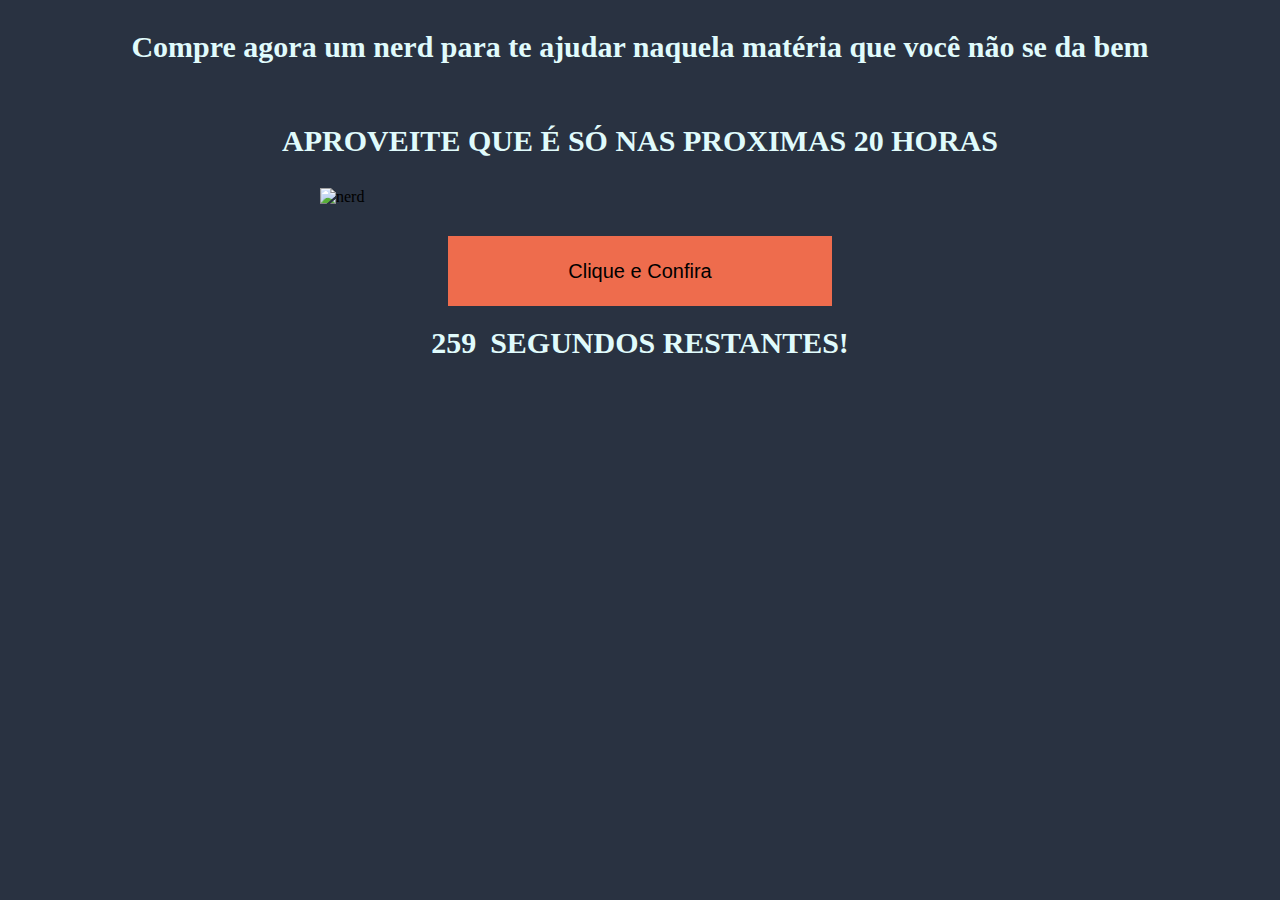
==== aula04-06/Nota/index.html @ 8763da4d "page nota e bicicleta finish" ====
<!DOCTYPE html>
<html lang="pt-br">
<head>
  <meta charset="UTF-8">
  <meta name="viewport" content="width=device-width, initial-scale=1.0">
  <link rel="stylesheet" href="style.css">
  <title>Compre agora uma nota</title>
  
</head>
<body>
    <span>Compre agora um nerd para te ajudar naquela matéria que você não se da bem</span>
    <span class="aproveite">aproveite que é só nas proximas 20 horas</span>
    <img src="https://portal6.com.br/wp-content/uploads/2017/07/IMG_1067.jpg" alt="nerd">
    <button>Clique e Confira</button>
    <div class="containertempo">
      <span id="tempo"></span>
      <span class="aproveite">Segundos restantes!</span>
    </div>
</body>
<script type="text/javascript">
  var count = 260;
  var tempo = document.getElementById("tempo"); 
  
  function start() {
       if (count > 0){
          count -= 1;
          if (count == 0) {
              count = "Finalizado";
              tempo.classList.add("actualizado"); 
          }else if(count < 10){
              count = "0" + count;
          }
          tempo.innerText = count;
          setTimeout(start, 1000); 
      }
  }
  
  
  start();
      </script>
</html>
---- aula04-06/Nota/style.css ----
* {
  margin: 0;
  padding: 0;
  outline: 0;
  box-sizing: border-box;
  background: #293241;
  }
  
  body {
    display: flex;
    flex-direction: column;
    justify-content: center;
    align-items: center;
  }
  
  span {
    font-weight: 700;
    font-size: 30px;
    margin: 30px 0;
    color: #E0FBFC;
  }
  
  button {
    width: 30%;
    height: 70px;
    margin-top: 30px;
    background: #EE6C4D;
    border: 0;
    cursor: pointer;
    transition: all 0.2s;
    font-size: 20px;
  }
  
  button:hover {
    transform: scale(1.1);
    color: #E0FBFC;
  }
  
  img {
    clear: both;
    width: 50%;
    height: 50%;
  }

  .aproveite {
    text-transform: uppercase;
  }

  .containertempo {
    margin: 20px 0;
  }
  
  #tempo {
    margin-right: 10px;
  }
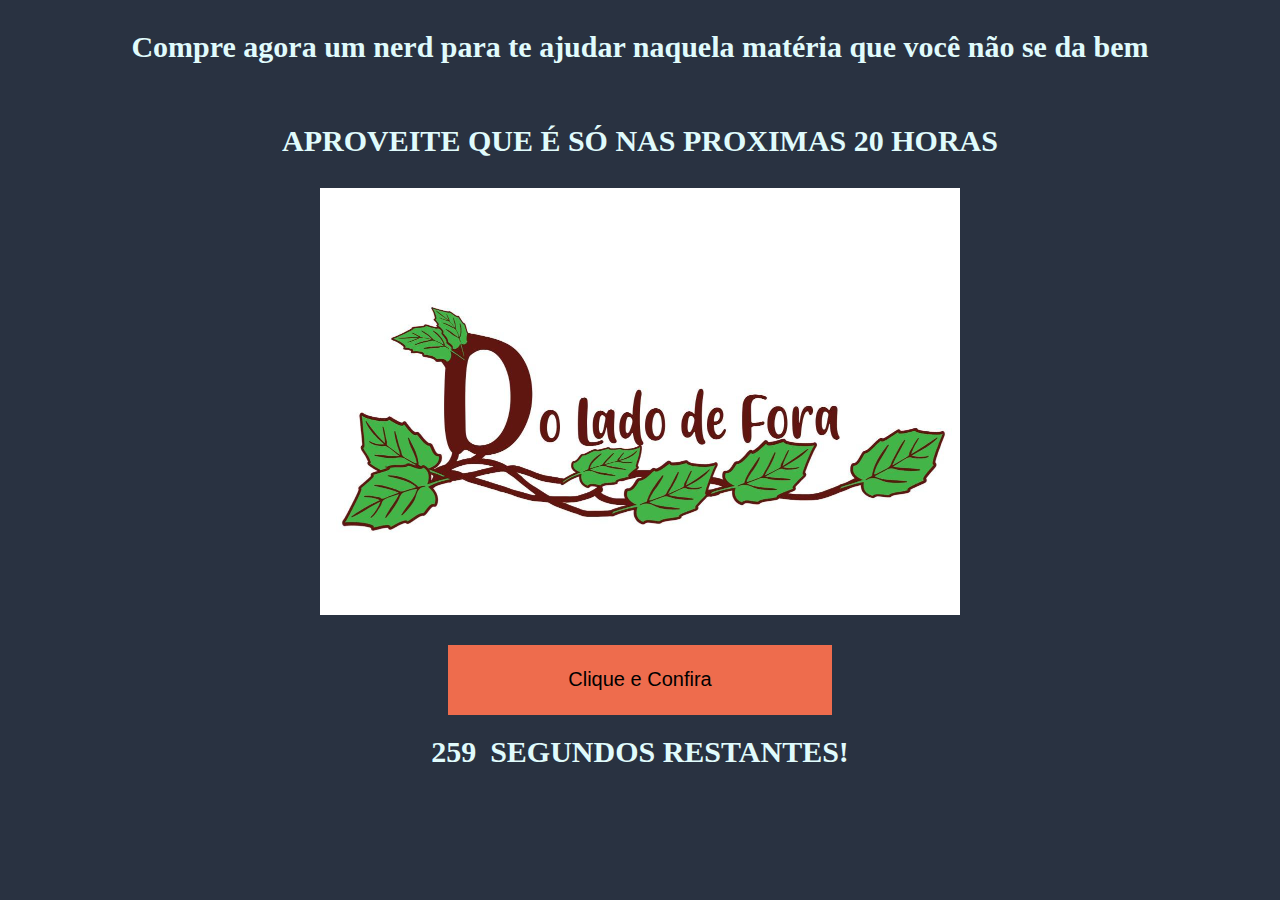
==== commit 06e50c40: "isys" ====
--- a/aula04-06/Nota/index.html
+++ b/aula04-06/Nota/index.html
@@ -10,7 +10,7 @@
 <body>
     <span>Compre agora um nerd para te ajudar naquela matéria que você não se da bem</span>
     <span class="aproveite">aproveite que é só nas proximas 20 horas</span>
-    <img src="https://portal6.com.br/wp-content/uploads/2017/07/IMG_1067.jpg" alt="nerd">
+    <img src="isys.jpeg" alt="nerd">
     <button>Clique e Confira</button>
     <div class="containertempo">
       <span id="tempo"></span>
